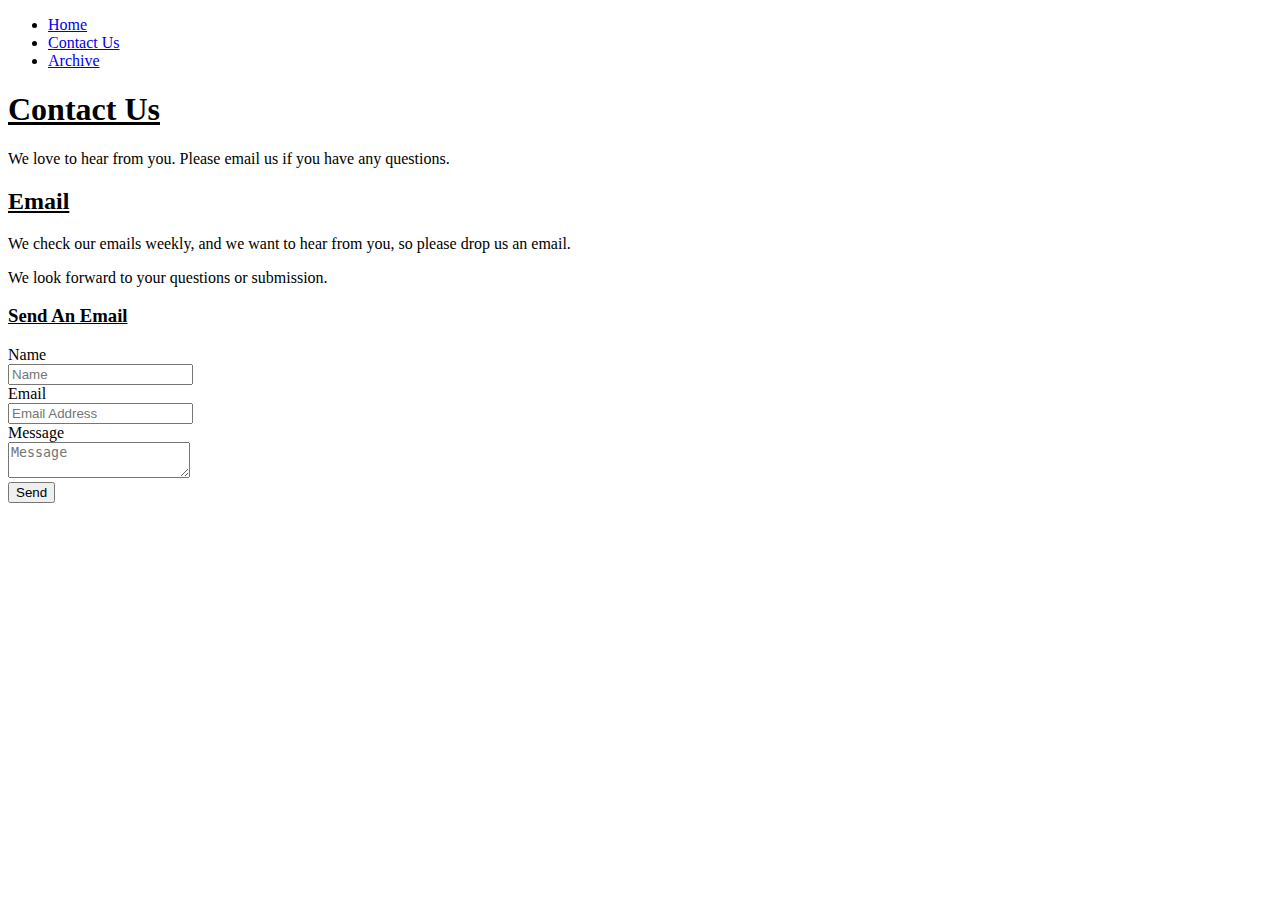
==== contact us.html @ 4d164ed4 "Add files via upload" ====
<!DOCTYPE html>
<html lang="en">
<head>
  <meta charset="UTF-8">
  <meta name="viewport" content="width=device-width, initial-scale=1.0">
  <meta http-equiv="X-UA-Compatible" content="ie=edge">
  <link rel="stylesheet" href="./css/contactstyle.css">
  <title> Contact Us </title>

  <body> 
    <div class="navbar">
      <ul>
        <li><a href="index.html">Home</a></li>
        <li><a href="contact us.html">Contact Us</a></li>
        <li><a href="archive.html"> Archive </a></li>
      </ul>
   </div>


    <div>
        <h1> <u> Contact Us </u></h1>
        <p> We love to hear from you. Please email us if you have any questions.</p>
    </div>

  <div>
    <h2> <u> Email </u></h2>
      <p> We check our emails weekly, and we want to hear from you, so please drop us an email. 
      </p>
      <p> We look forward to your questions or submission. </p>
  </div>

  <div>
    <h3> <u> Send An Email </u></h3>
    <form class="quote">
      <div>
        <label>Name</label><br>
        <input type="text" placeholder="Name">
      </div>
      <div>
        <label>Email</label><br>
        <input type="email" placeholder="Email Address">
      </div>
      <div>
        <label>Message</label><br>
        <textarea placeholder="Message"></textarea>
      </div>
      <button class="button_1" type="submit">Send</button>
    </form>

  </div>






<div> </div>

  </body>
  <html/>
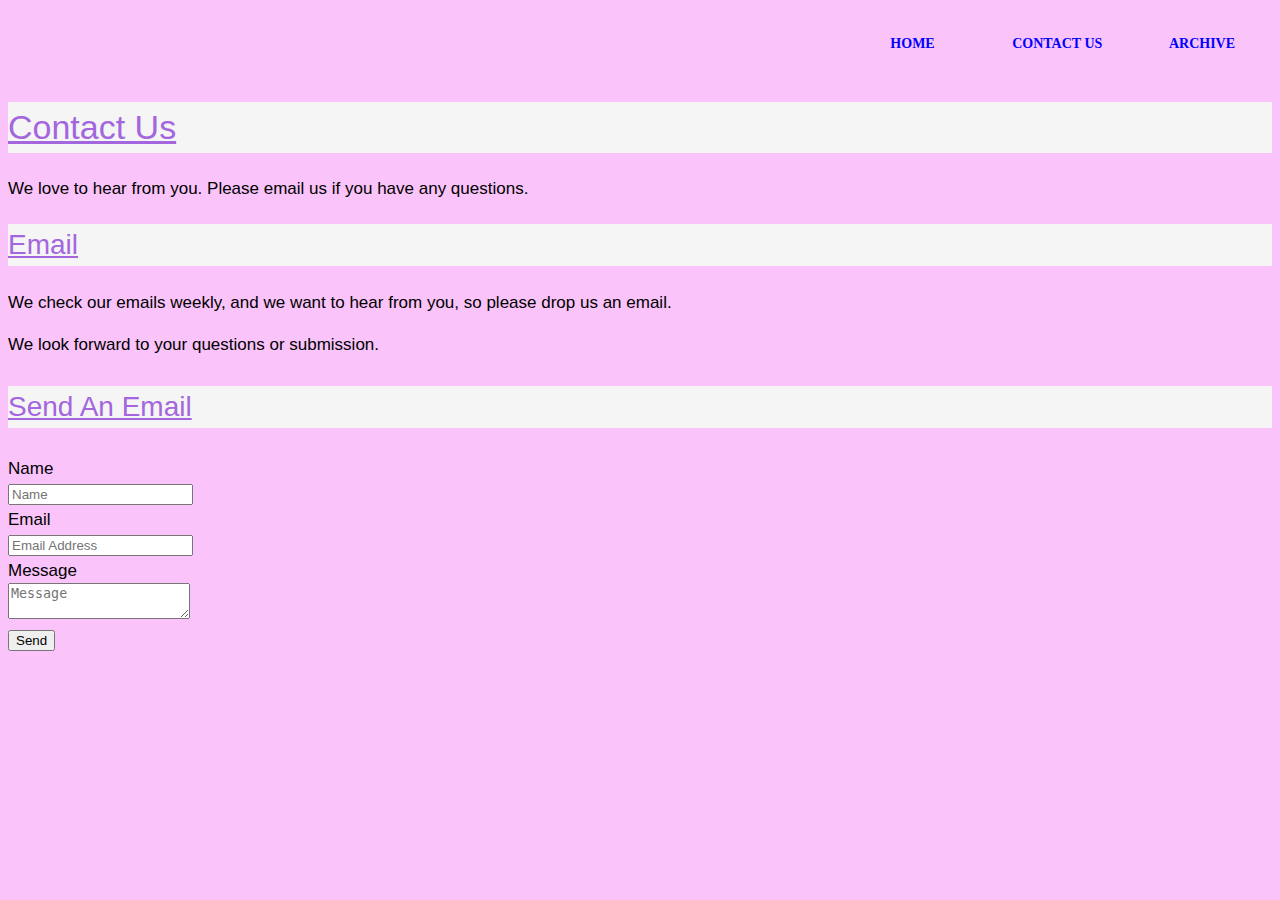
==== commit d1230606: "Update contact us.html" ====
--- a/contact us.html
+++ b/contact us.html
@@ -4,7 +4,7 @@
   <meta charset="UTF-8">
   <meta name="viewport" content="width=device-width, initial-scale=1.0">
   <meta http-equiv="X-UA-Compatible" content="ie=edge">
-  <link rel="stylesheet" href="./css/contactstyle.css">
+  <link rel="stylesheet" href="./CSS/contactstyle.css">
   <title> Contact Us </title>
 
   <body> 
@@ -57,4 +57,4 @@
 <div> </div>
 
   </body>
-  <html/>+  <html/>
--- a/CSS/contactstyle.css
+++ b/CSS/contactstyle.css
@@ -0,0 +1,54 @@
+body {background-color:rgb(250, 196, 250);}
+
+body { font-size:17px;
+    line-height:1.5;
+    font-family:'Gill Sans', 'Gill Sans MT', Calibri, 'Trebuchet MS', sans-serif
+}
+
+header {background-image: url("#Images/food bef background img.jpg");}
+
+
+.navbar ul {
+    list-style: none;
+    background: none;
+    padding: 0;
+    margin: 0;
+    text-align: right;
+  }
+  
+  .navbar li {
+    display: inline-block;
+  }
+  
+  .navbar a {
+    text-decoration: none;
+    color:blue;
+    width: 100px;
+    display: block;
+    padding: 25px 20px;
+    text-transform: uppercase;
+    font-weight: bold;
+    Font-family: Ariel;
+    text-align: center;
+    font-size: 14px;
+  }
+  
+  .navbar a:hover{
+    background: plum;
+  }
+
+
+
+h1 {background-color:whitesmoke;color:rgb(164, 102, 223);}
+h1 {text-align: left;}
+h1 {line: height 100 px;}
+h1 {font-weight: lighter;}
+
+
+h2 {background-color: whitesmoke; color: rgb(164, 102, 223);}
+h2 {font-size: 28px;}
+h2 {font-weight: lighter;}
+
+h3 {background-color: whitesmoke; color: rgb(164, 102, 223);}
+h3 {font-size: 28px;}
+h3 {font-weight: lighter;}
